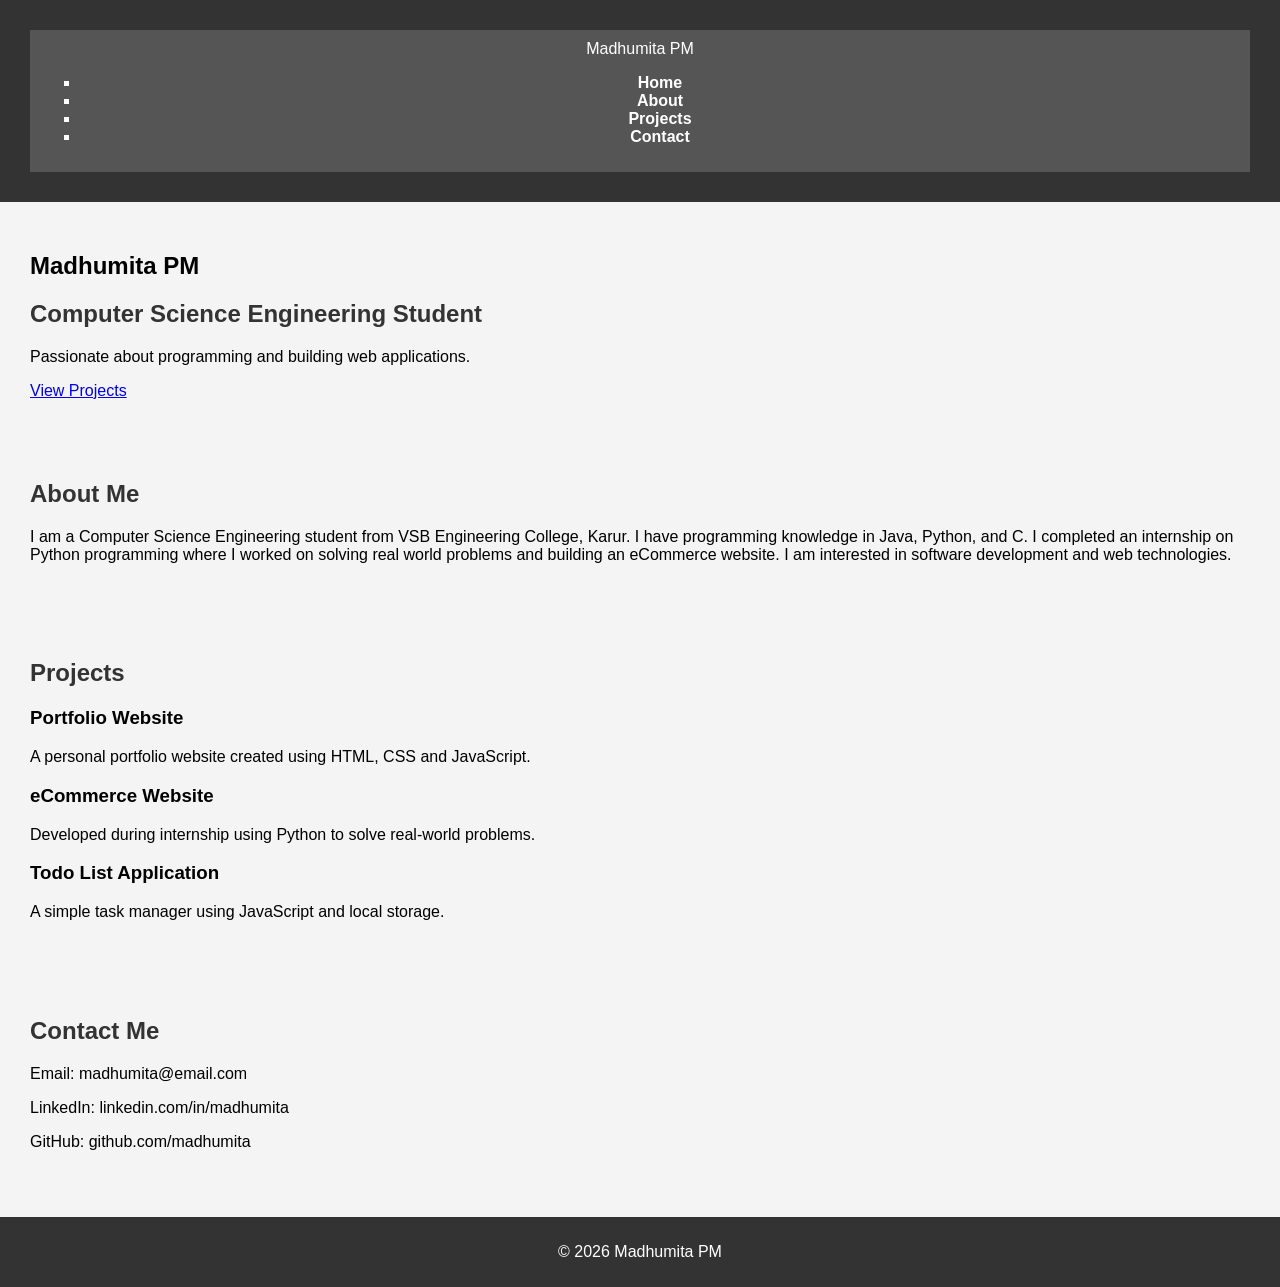
==== index.html @ 8828c08f "Add files via upload" ====
<!DOCTYPE html>
<html lang="en">
<head>
  <meta charset="UTF-8">
  <meta name="viewport" content="width=device-width, initial-scale=1.0">
  <title>Madhumita PM | Portfolio</title>
  <link rel="stylesheet" href="style.css">
</head>
<body>

  <!-- Header / Navigation -->
  <header>
    <nav class="navbar">
      <div class="logo">Madhumita PM</div>
      <ul class="nav-links">
        <li><a href="#hero">Home</a></li>
        <li><a href="#about">About</a></li>
        <li><a href="#projects">Projects</a></li>
        <li><a href="#contact">Contact</a></li>
      </ul>
    </nav>
  </header>

  <!-- Hero Section -->
  <section id="hero">
    <h1>Madhumita PM</h1>
    <h2>Computer Science Engineering Student</h2>
    <p>Passionate about programming and building web applications.</p>
    <a href="#projects" class="btn">View Projects</a>
  </section>

  <!-- About Section -->
  <section id="about">
    <h2>About Me</h2>
    <p>
      I am a Computer Science Engineering student from VSB Engineering College, Karur.
      I have programming knowledge in Java, Python, and C. I completed an internship
      on Python programming where I worked on solving real world problems and building
      an eCommerce website. I am interested in software development and web technologies.
    </p>
  </section>

  <!-- Projects Section -->
  <section id="projects">
    <h2>Projects</h2>
    <div class="projects-container">
      
      <div class="project-card">
        <h3>Portfolio Website</h3>
        <p>A personal portfolio website created using HTML, CSS and JavaScript.</p>
      </div>

      <div class="project-card">
        <h3>eCommerce Website</h3>
        <p>Developed during internship using Python to solve real-world problems.</p>
      </div>

      <div class="project-card">
        <h3>Todo List Application</h3>
        <p>A simple task manager using JavaScript and local storage.</p>
      </div>

    </div>
  </section>

  <!-- Contact Section -->
  <section id="contact">
    <h2>Contact Me</h2>
    <p>Email: madhumita@email.com</p>
    <p>LinkedIn: linkedin.com/in/madhumita</p>
    <p>GitHub: github.com/madhumita</p>
  </section>

  <!-- Footer -->
  <footer>
    <p>© 2026 Madhumita PM</p>
  </footer>

</body>
</html>
---- style.css ----
body{
font-family: Arial, sans-serif;
margin:0;
background:#f4f4f4;
}

header{
background:#333;
color:white;
text-align:center;
padding:30px;
}

nav{
background:#555;
text-align:center;
padding:10px;
}

nav a{
color:white;
margin:15px;
text-decoration:none;
font-weight:bold;
}

nav a:hover{
color:#ffd700;
}

section{
padding:30px;
}

h2{
color:#333;
}

ul{
list-style-type: square;
}

footer{
background:#333;
color:white;
text-align:center;
padding:10px;
margin-top:20px;
}
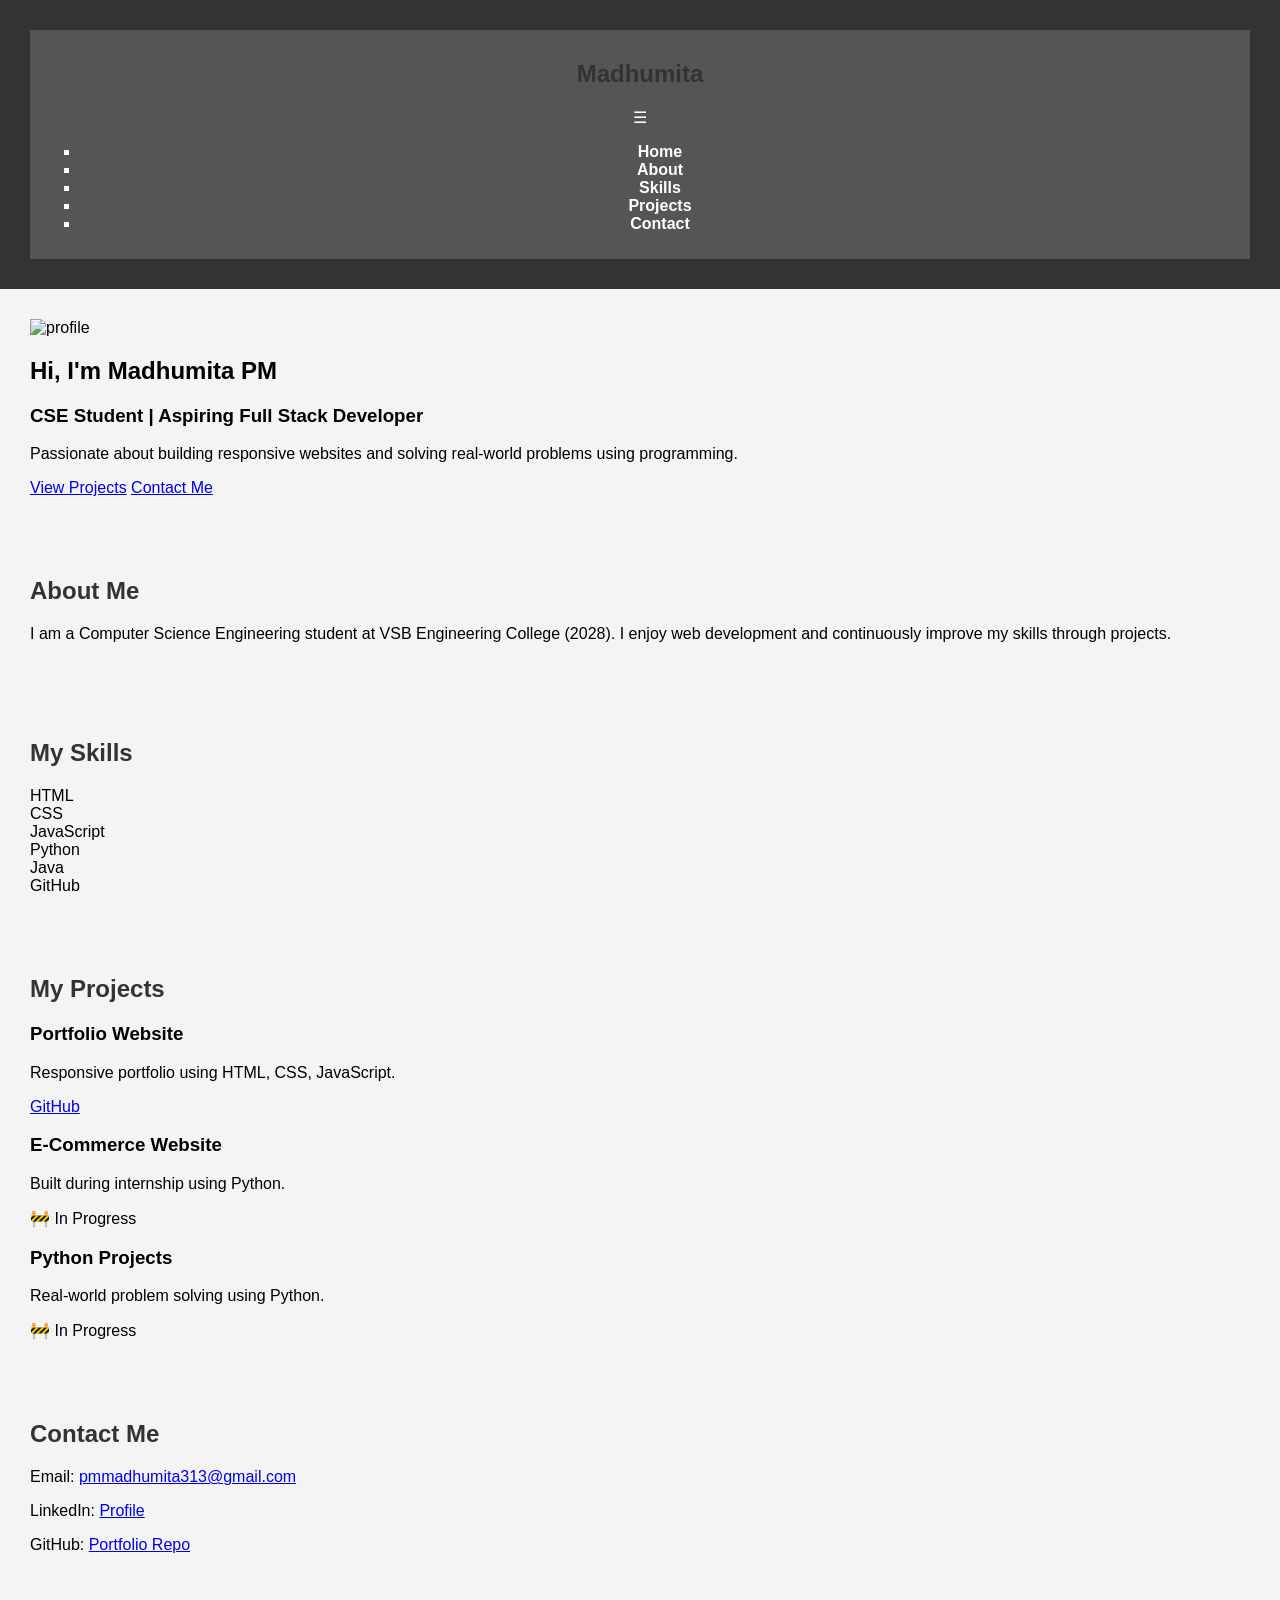
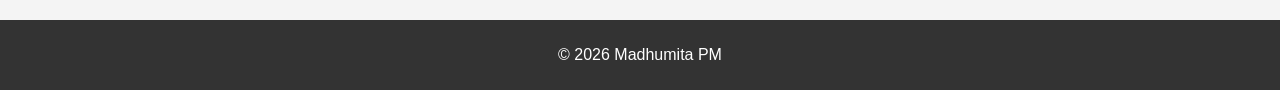
==== commit 048bc9d8: "index.html" ====
--- a/index.html
+++ b/index.html
@@ -1,80 +1,142 @@
 <!DOCTYPE html>
 <html lang="en">
 <head>
-  <meta charset="UTF-8">
-  <meta name="viewport" content="width=device-width, initial-scale=1.0">
-  <title>Madhumita PM | Portfolio</title>
-  <link rel="stylesheet" href="style.css">
+<meta charset="UTF-8">
+<meta name="viewport" content="width=device-width, initial-scale=1.0">
+<title>Madhumita PM | Portfolio</title>
+
+<link rel="stylesheet" href="style.css">
 </head>
+
 <body>
 
-  <!-- Header / Navigation -->
-  <header>
-    <nav class="navbar">
-      <div class="logo">Madhumita PM</div>
-      <ul class="nav-links">
-        <li><a href="#hero">Home</a></li>
-        <li><a href="#about">About</a></li>
-        <li><a href="#projects">Projects</a></li>
-        <li><a href="#contact">Contact</a></li>
-      </ul>
-    </nav>
-  </header>
+<header>
+<nav>
+<h2 class="logo">Madhumita</h2>
 
-  <!-- Hero Section -->
-  <section id="hero">
-    <h1>Madhumita PM</h1>
-    <h2>Computer Science Engineering Student</h2>
-    <p>Passionate about programming and building web applications.</p>
-    <a href="#projects" class="btn">View Projects</a>
-  </section>
+<div class="menu-toggle">☰</div>
 
-  <!-- About Section -->
-  <section id="about">
+<ul id="menu">
+<li><a href="#home">Home</a></li>
+<li><a href="#about">About</a></li>
+<li><a href="#skills">Skills</a></li>
+<li><a href="#projects">Projects</a></li>
+<li><a href="#contact">Contact</a></li>
+</ul>
+</nav>
+</header>
+
+<!-- HERO -->
+<section id="home" class="hero">
+  <div class="container">
+
+    <img src="images/profile.jpg" class="profile-img" alt="profile">
+
+    <h1>Hi, I'm <span class="highlight">Madhumita PM</span></h1>
+
+    <h3>CSE Student | Aspiring Full Stack Developer</h3>
+
+    <p>
+      Passionate about building responsive websites and solving real-world problems using programming.
+    </p>
+
+    <div class="hero-buttons">
+      <a href="#projects" class="btn">View Projects</a>
+      <a href="#contact" class="btn secondary">Contact Me</a>
+    </div>
+
+  </div>
+</section>
+
+<!-- ABOUT -->
+<section id="about" class="fade-in">
+  <div class="container">
     <h2>About Me</h2>
     <p>
-      I am a Computer Science Engineering student from VSB Engineering College, Karur.
-      I have programming knowledge in Java, Python, and C. I completed an internship
-      on Python programming where I worked on solving real world problems and building
-      an eCommerce website. I am interested in software development and web technologies.
+      I am a Computer Science Engineering student at VSB Engineering College (2028).
+      I enjoy web development and continuously improve my skills through projects.
     </p>
-  </section>
+  </div>
+</section>
 
-  <!-- Projects Section -->
-  <section id="projects">
-    <h2>Projects</h2>
-    <div class="projects-container">
-      
+<!-- SKILLS -->
+<section id="skills" class="skills fade-in">
+  <div class="container">
+    <h2>My Skills</h2>
+    <div class="skills-container">
+      <div class="skill">HTML</div>
+      <div class="skill">CSS</div>
+      <div class="skill">JavaScript</div>
+      <div class="skill">Python</div>
+      <div class="skill">Java</div>
+      <div class="skill">GitHub</div>
+    </div>
+  </div>
+</section>
+
+<!-- PROJECTS -->
+<section id="projects" class="fade-in">
+  <div class="container">
+
+    <h2>My Projects</h2>
+
+    <div class="project-container">
+
       <div class="project-card">
         <h3>Portfolio Website</h3>
-        <p>A personal portfolio website created using HTML, CSS and JavaScript.</p>
+        <p>Responsive portfolio using HTML, CSS, JavaScript.</p>
+        <a href="https://github.com/pmmadhumita/portfolio-website" target="_blank">GitHub</a>
       </div>
 
       <div class="project-card">
-        <h3>eCommerce Website</h3>
-        <p>Developed during internship using Python to solve real-world problems.</p>
+        <h3>E-Commerce Website</h3>
+        <p>Built during internship using Python.</p>
+        <span>🚧 In Progress</span>
       </div>
 
       <div class="project-card">
-        <h3>Todo List Application</h3>
-        <p>A simple task manager using JavaScript and local storage.</p>
+        <h3>Python Projects</h3>
+        <p>Real-world problem solving using Python.</p>
+        <span>🚧 In Progress</span>
       </div>
 
     </div>
-  </section>
 
-  <!-- Contact Section -->
-  <section id="contact">
+  </div>
+</section>
+
+<!-- CONTACT -->
+<section id="contact" class="fade-in">
+  <div class="container">
     <h2>Contact Me</h2>
-    <p>Email: madhumita@email.com</p>
-    <p>LinkedIn: linkedin.com/in/madhumita</p>
-    <p>GitHub: github.com/madhumita</p>
-  </section>
 
-  <!-- Footer -->
-  <footer>
-    <p>© 2026 Madhumita PM</p>
-  </footer>
+    <p>Email: 
+      <a href="mailto:pmmadhumita313@gmail.com">pmmadhumita313@gmail.com</a>
+    </p>
+
+    <p>LinkedIn: 
+      <a href="https://www.linkedin.com/in/pm-madhumita-undefined-b7409a3b3" target="_blank">
+        Profile
+      </a>
+    </p>
+
+    <p>GitHub: 
+      <a href="https://github.com/pmmadhumita/portfolio-website" target="_blank">
+        Portfolio Repo
+      </a>
+    </p>
+
+  </div>
+</section>
+
+<footer>
+<p>© 2026 Madhumita PM</p>
+</footer>
+
+<script src="script.js"></script>
 
 </body>
-</html>+</html>
+
+ 
+  
